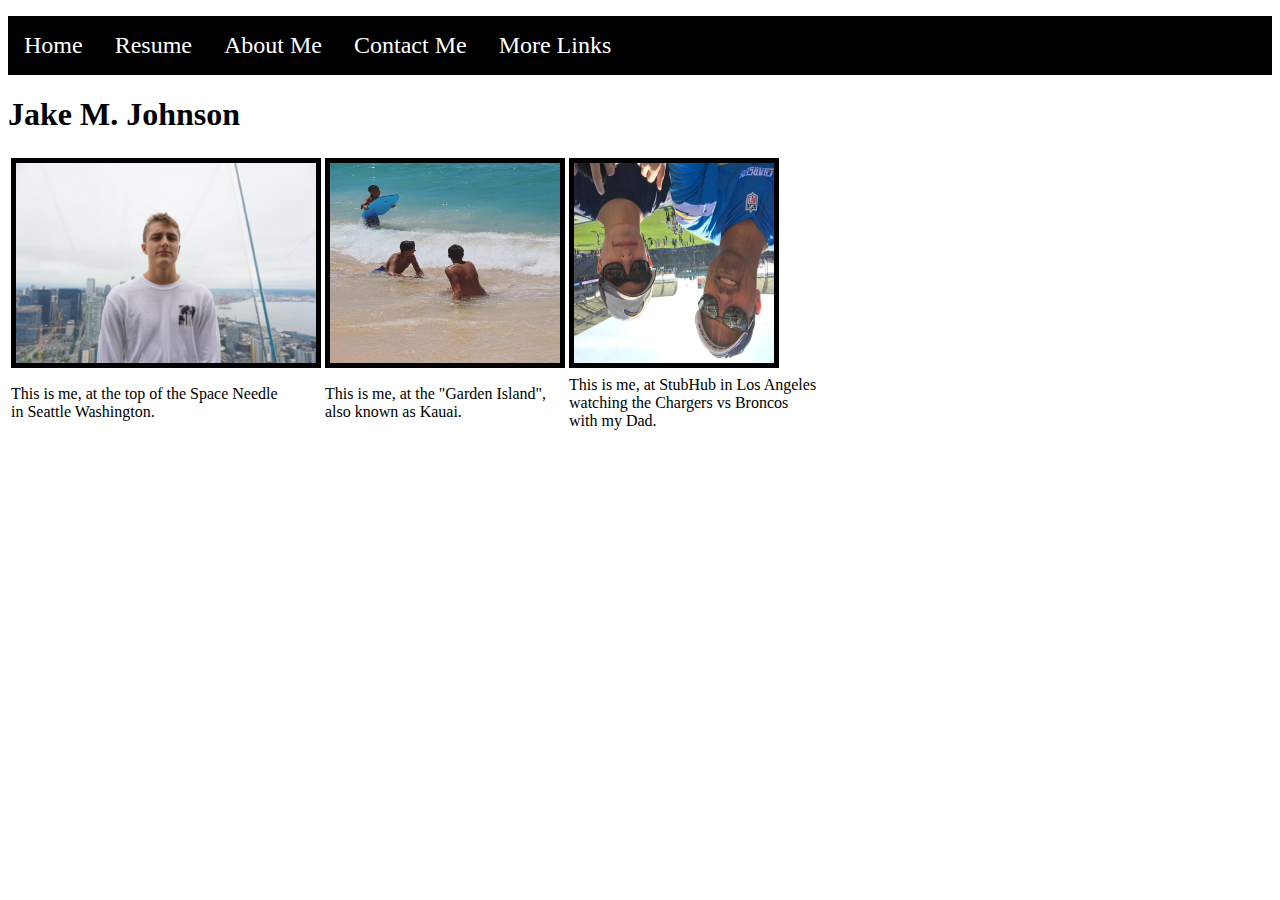
==== index.html @ 9614ac91 "added some text under home images" ====
<!DOCTYPE html>
<html>
    <head>
    <title>Welcome to my thread!</title>
    <link rel="stylesheet" type="text/css" href="style.css">
    </head>
    <body>
      <ul class="navbar">
        <li><a href=index.html>Home</a></li>
        <li><a href="https://awseducate.com">Resume</a></li>
        <li><a href="aboutme.html">About Me</a></li>
        <li><a href=contactme.html>Contact Me</a></li>
        <li class = "dropdown">
            <div>More Links</div>
            <ul class="dropdown-content">
            <li><a href="#">Project 1</a></li>
            <li><a href="#">Project 2</a></li>
            <li><a href="#">Project 3</a></li>
        </ul>
    </li>

    </ul>
         <header><h1>Jake M. Johnson</h1></header>
    <table>
        <tr>
            <td>
              <img src="images/seattle.jpeg"
               width="300" height="200" alt="Photo of Me In Seattle, Washington"border="5">
            </td>
            <td>
              <img src="images/beach.jpeg"
               width="230" height="200" alt="Kauai"border="5">
            </td>
            <td>
              <img src="images/IMG_0011.jpg"
               width="200" height="200" alt="Chargers Game"border="5"
               class="rotateimg180">
            </td>
            </tr>
            <tr>
                <td>
                This is me, at the top of the Space Needle
                <br>
                in Seattle Washington.
                </td>
                <td>This is me, at the "Garden Island",
                <br>
                also known as Kauai.
                </td>
                <td>
                This is me, at StubHub in Los Angeles
                <br>
                watching the Chargers vs Broncos
                <br>
                with my Dad.
                </td>
    </table>
    </body>
</html>
---- style.css ----
.navbar{
            list-style: none;
            background-color: black;
            overflow: hidden;
            padding: 0;
        }

        .navbar a, .dropdown div{
            text-decoration: none;
            color: white;
            font-size: 24px;
            padding: 16px;
            display:inline-block;
        }
        .navbar li{
            float: left;
        }

        .navbar li:hover{
            background-color: pink;
        }

        .dropdown-content{
            list-style: none;
            padding: 0;
            display: none;
            position: absolute;
            z-index: 1;
            background-color: black;
        }

        .dropdown-content li{
            float: none;
        }

        .dropdown:hover .dropdown-content{
            display: block;
        }

        .dropdown {
            list-style: none;

        }
        .dropdown li{
            float: none;

        }

        .rotateimg180{
            -webkit-transform:rotate(180deg);
             -moz-transform: rotate(180deg);
             -ms-transform: rotate(180deg);
             -o-transform: rotate(180deg);
              transform: rotate(180deg);
        }

        body {
  background-image: url("jah.jpg");
}
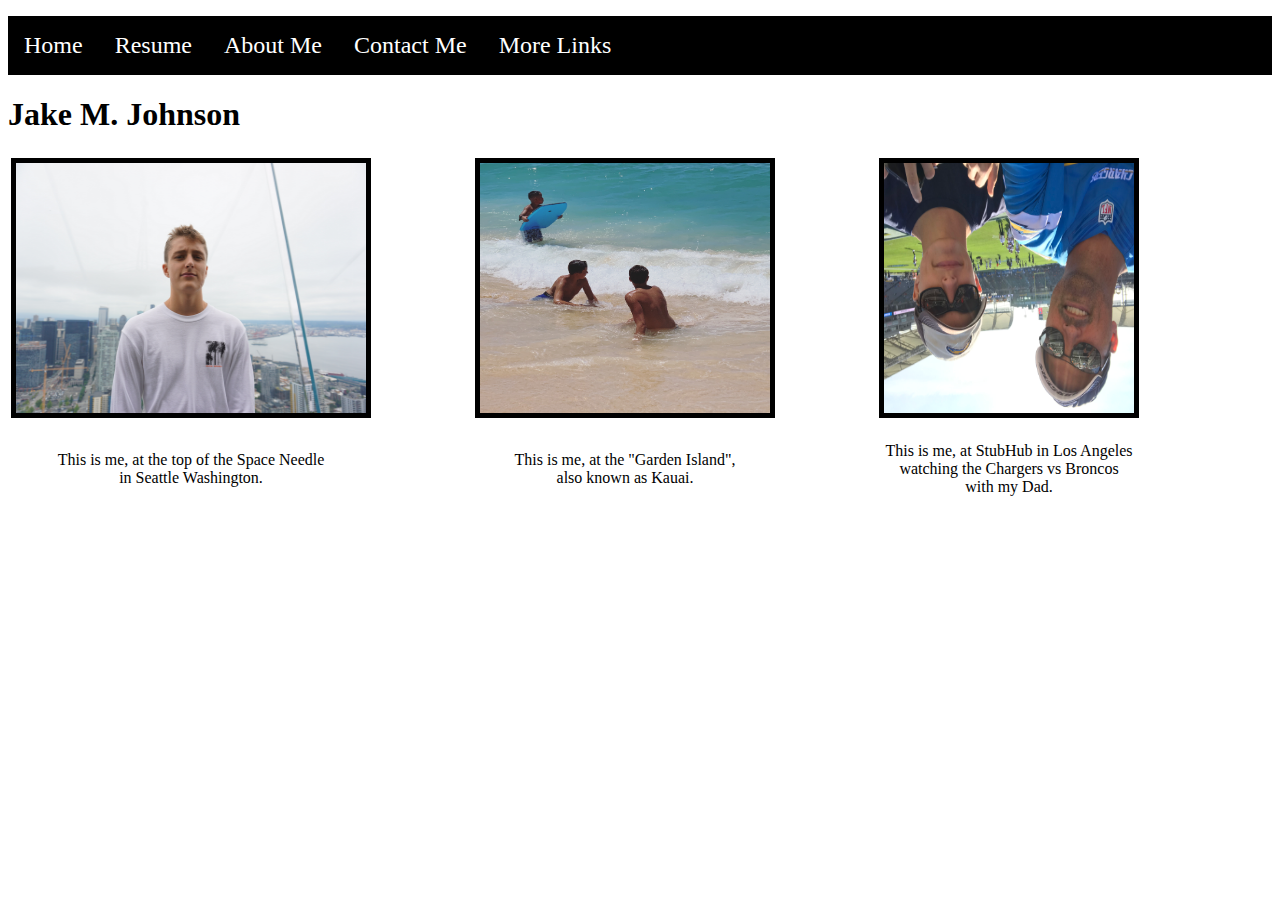
==== commit ae696062: "new" ====
--- a/index.html
+++ b/index.html
@@ -4,7 +4,7 @@
     <title>Welcome to my thread!</title>
     <link rel="stylesheet" type="text/css" href="style.css">
     </head>
-    <body>
+    <body background-color="blue">
       <ul class="navbar">
         <li><a href=index.html>Home</a></li>
         <li><a href="https://awseducate.com">Resume</a></li>
@@ -25,34 +25,41 @@
         <tr>
             <td>
               <img src="images/seattle.jpeg"
-               width="300" height="200" alt="Photo of Me In Seattle, Washington"border="5">
+               width="350" height="250" alt="Photo of Me In Seattle, Washington"border="5">
             </td>
             <td>
               <img src="images/beach.jpeg"
-               width="230" height="200" alt="Kauai"border="5">
+               width="290" height="250" alt="Kauai"border="5"hspace="100"">
             </td>
             <td>
               <img src="images/IMG_0011.jpg"
-               width="200" height="200" alt="Chargers Game"border="5"
+               width="250" height="250" alt="Chargers Game"border="5"
                class="rotateimg180">
             </td>
             </tr>
             <tr>
                 <td>
+                <p style="text-align:center;">
                 This is me, at the top of the Space Needle
                 <br>
                 in Seattle Washington.
+                </p>
                 </td>
-                <td>This is me, at the "Garden Island",
+                <td>
+                <p style="text-align:center;">
+                This is me, at the "Garden Island",
                 <br>
                 also known as Kauai.
+                </p>
                 </td>
                 <td>
+                <p style="text-align:center;">
                 This is me, at StubHub in Los Angeles
                 <br>
                 watching the Chargers vs Broncos
                 <br>
                 with my Dad.
+                </p>
                 </td>
     </table>
     </body>
--- a/style.css
+++ b/style.css
@@ -56,4 +56,5 @@
 
         body {
   background-image: url("jah.jpg");
-}+}
+
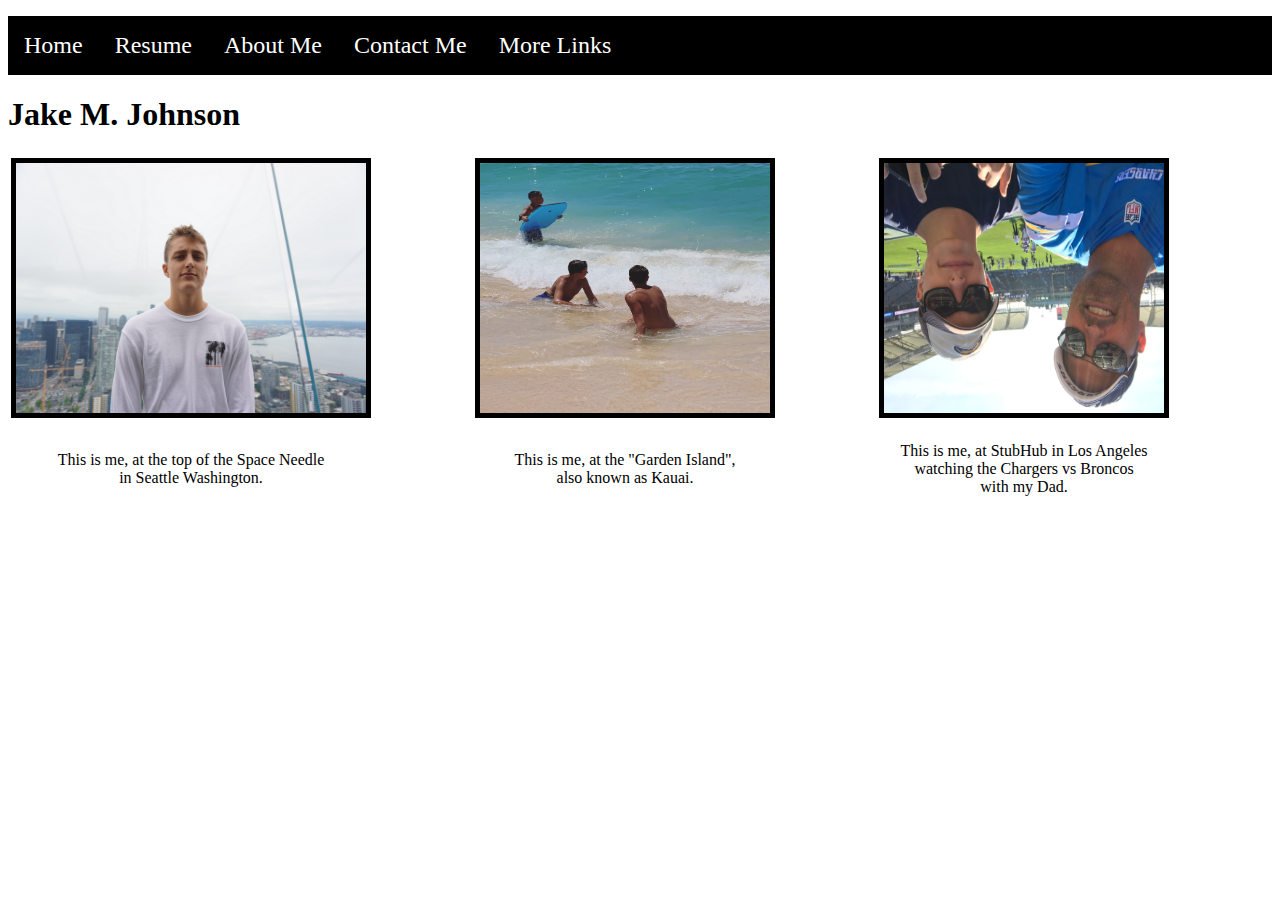
==== commit 9db74d92: "asdfssfdasfasdf" ====
--- a/index.html
+++ b/index.html
@@ -7,7 +7,7 @@
     <body background-color="blue">
       <ul class="navbar">
         <li><a href=index.html>Home</a></li>
-        <li><a href="https://awseducate.com">Resume</a></li>
+        <li><a href=resume.html>Resume</a></li>
         <li><a href="aboutme.html">About Me</a></li>
         <li><a href=contactme.html>Contact Me</a></li>
         <li class = "dropdown">
@@ -33,7 +33,7 @@
             </td>
             <td>
               <img src="images/IMG_0011.jpg"
-               width="250" height="250" alt="Chargers Game"border="5"
+               width="280" height="250" alt="Chargers Game"border="5"
                class="rotateimg180">
             </td>
             </tr>
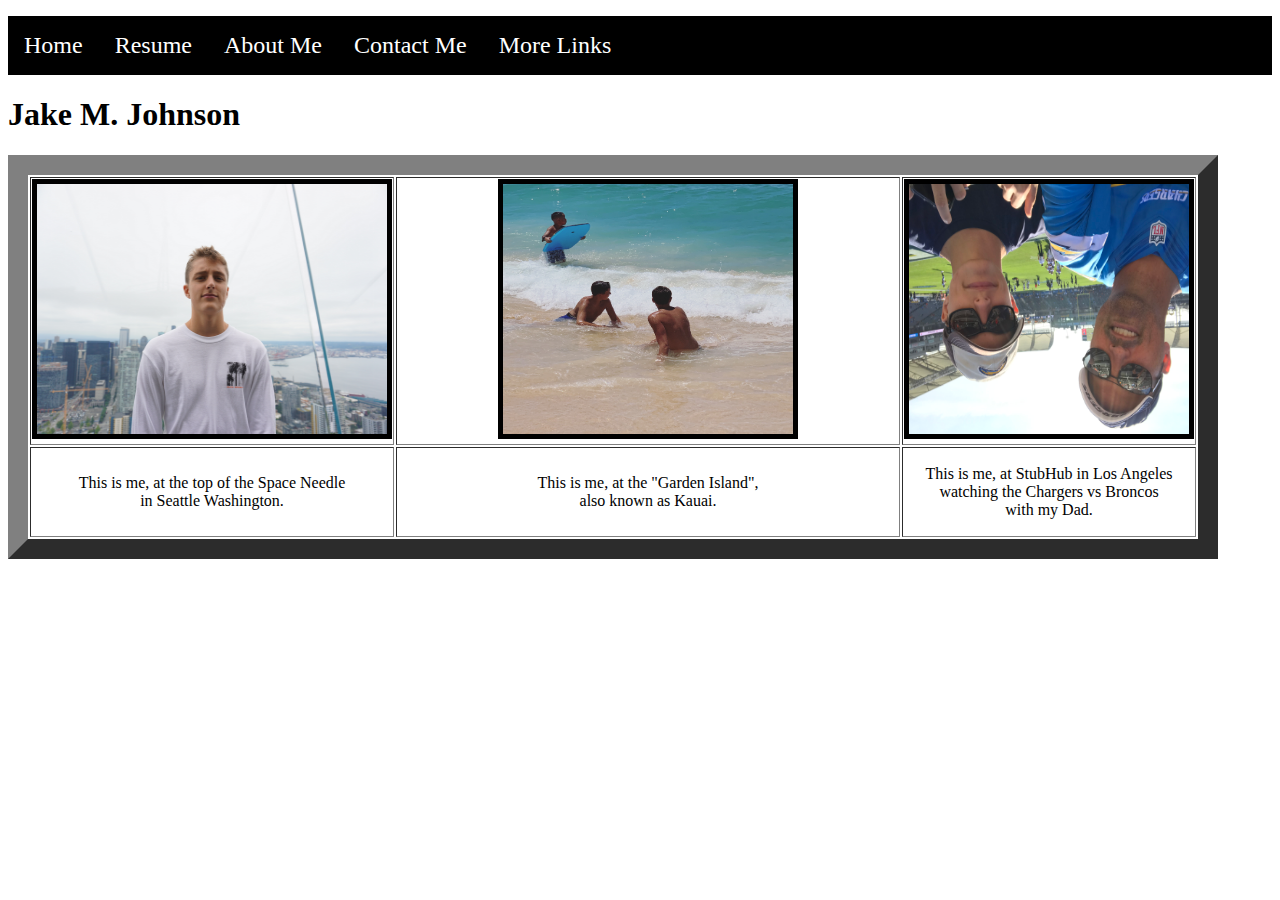
==== commit 06a9eafc: "new addition(s)" ====
--- a/index.html
+++ b/index.html
@@ -21,7 +21,7 @@
 
     </ul>
          <header><h1>Jake M. Johnson</h1></header>
-    <table>
+    <table border="20px">
         <tr>
             <td>
               <img src="images/seattle.jpeg"
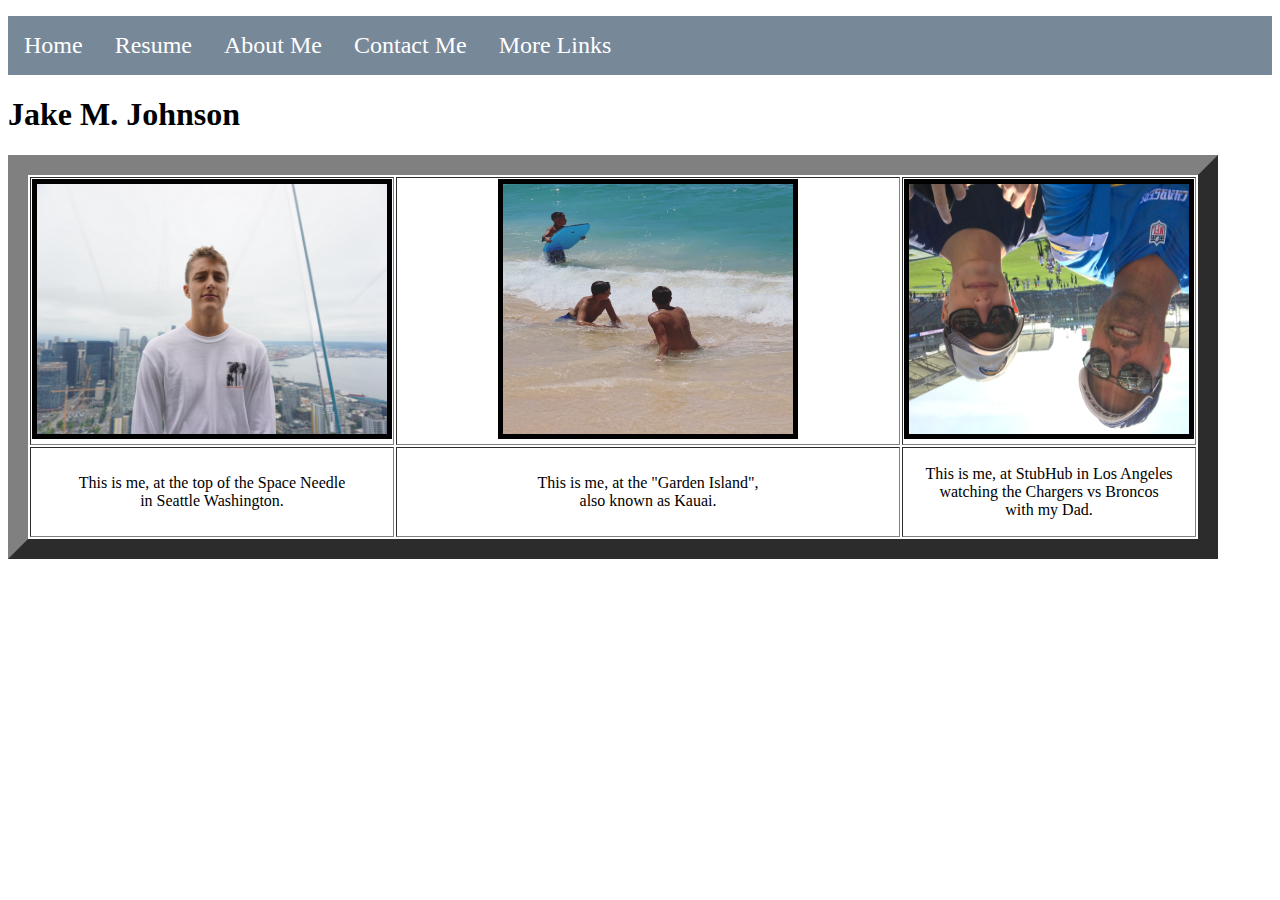
==== commit 0a4ac242: "new addition2" ====
--- a/index.html
+++ b/index.html
@@ -4,7 +4,7 @@
     <title>Welcome to my thread!</title>
     <link rel="stylesheet" type="text/css" href="style.css">
     </head>
-    <body background-color="blue">
+    <body>
       <ul class="navbar">
         <li><a href=index.html>Home</a></li>
         <li><a href=resume.html>Resume</a></li>
--- a/style.css
+++ b/style.css
@@ -1,8 +1,8 @@
         .navbar{
             list-style: none;
-            background-color: black;
             overflow: hidden;
             padding: 0;
+            background-color:lightslategray;
         }
 
         .navbar a, .dropdown div{
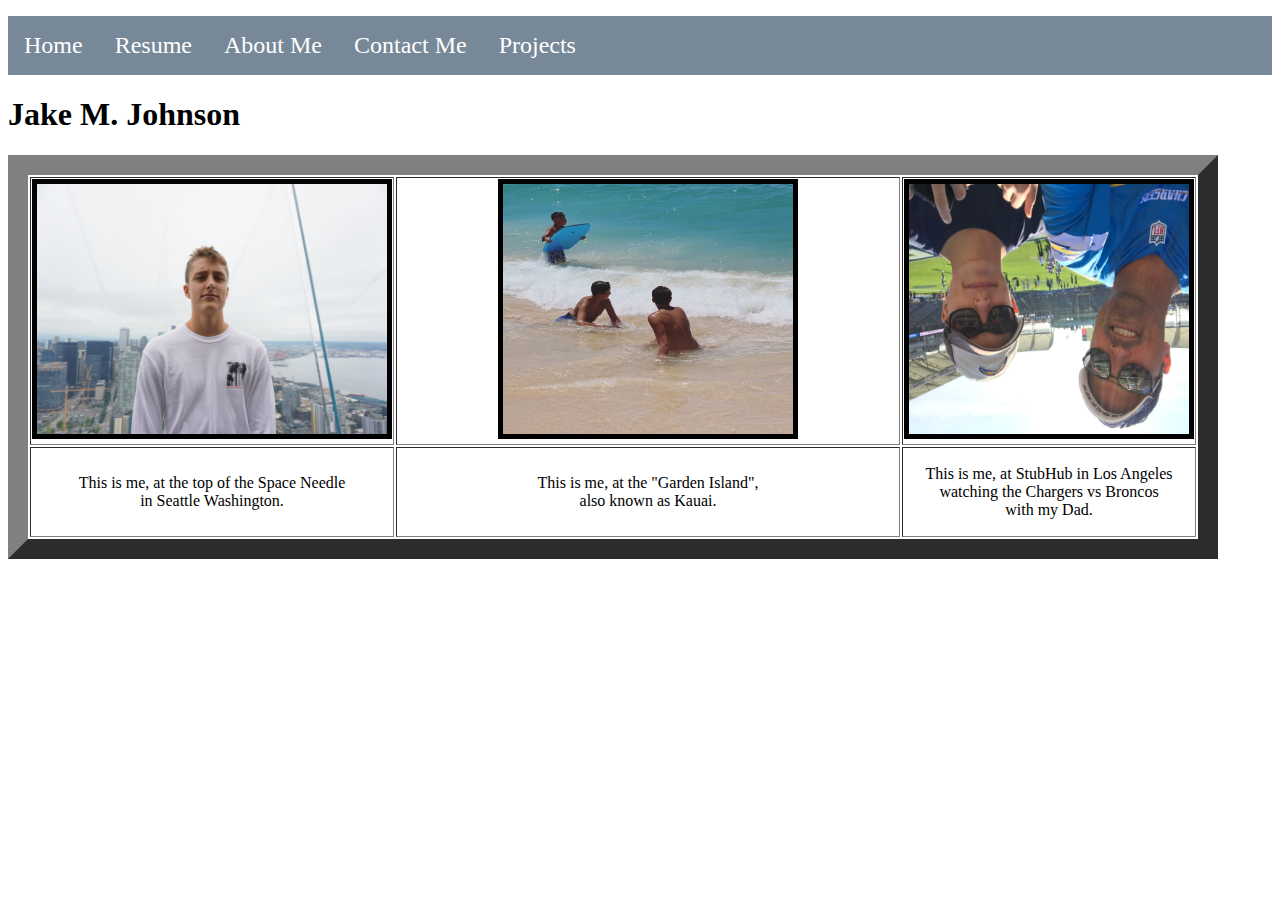
==== commit 7923eecb: "erwgtdsujhgs" ====
--- a/index.html
+++ b/index.html
@@ -8,13 +8,13 @@
       <ul class="navbar">
         <li><a href=index.html>Home</a></li>
         <li><a href=resume.html>Resume</a></li>
-        <li><a href="aboutme.html">About Me</a></li>
+        <li><a href=aboutme.html>About Me</a></li>
         <li><a href=contactme.html>Contact Me</a></li>
         <li class = "dropdown">
-            <div>More Links</div>
+            <div>Projects</div>
             <ul class="dropdown-content">
-            <li><a href="#">Project 1</a></li>
-            <li><a href="#">Project 2</a></li>
+            <li><a href="textadventure.html">Text Adventure</a></li>
+            <li><a href="project2.html">Python Project</a></li>
             <li><a href="#">Project 3</a></li>
         </ul>
     </li>
--- a/style.css
+++ b/style.css
@@ -56,5 +56,4 @@
 
         body {
   background-image: url("jah.jpg");
-}
-
+        }
